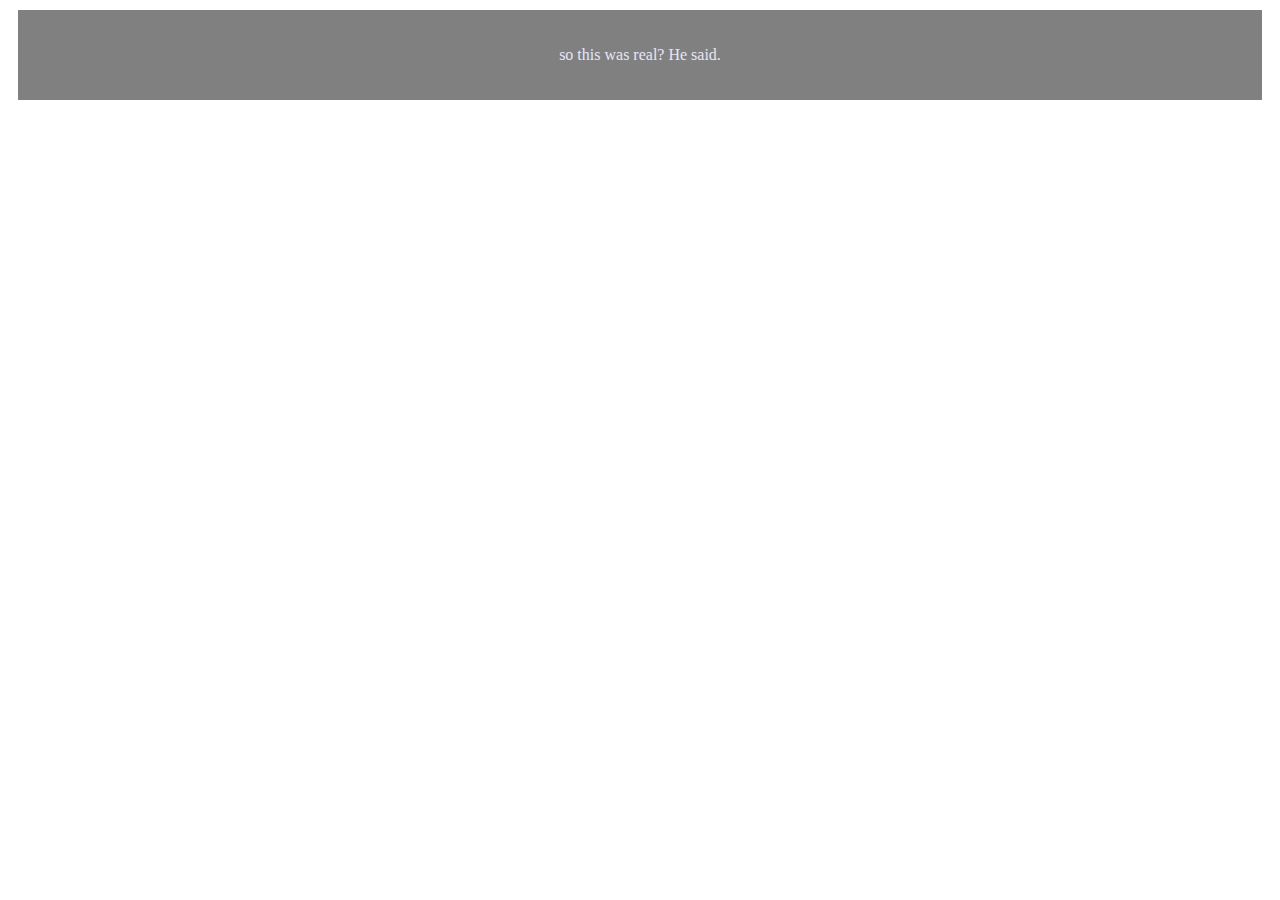
==== TEST1.html @ c53cca6e "test1" ====
<!DOCTYPE html>
<html lang="en">
<head>
    <meta charset="UTF-8">
    <title>Peniel's Choice</title>
    <link rel="stylesheet" href="fortest1.css">
</head>
<body>
    <div class="box box1">
        <center>
            <p class="para1">so this was real? He said.</p>
        </center>
    </div>
</body>
</html>
---- fortest1.css ----
.box{
    background-color: gray;
}
.box1{
    padding: 20px;
    margin: 10px;
}
.para1{
    color: lavender;
}
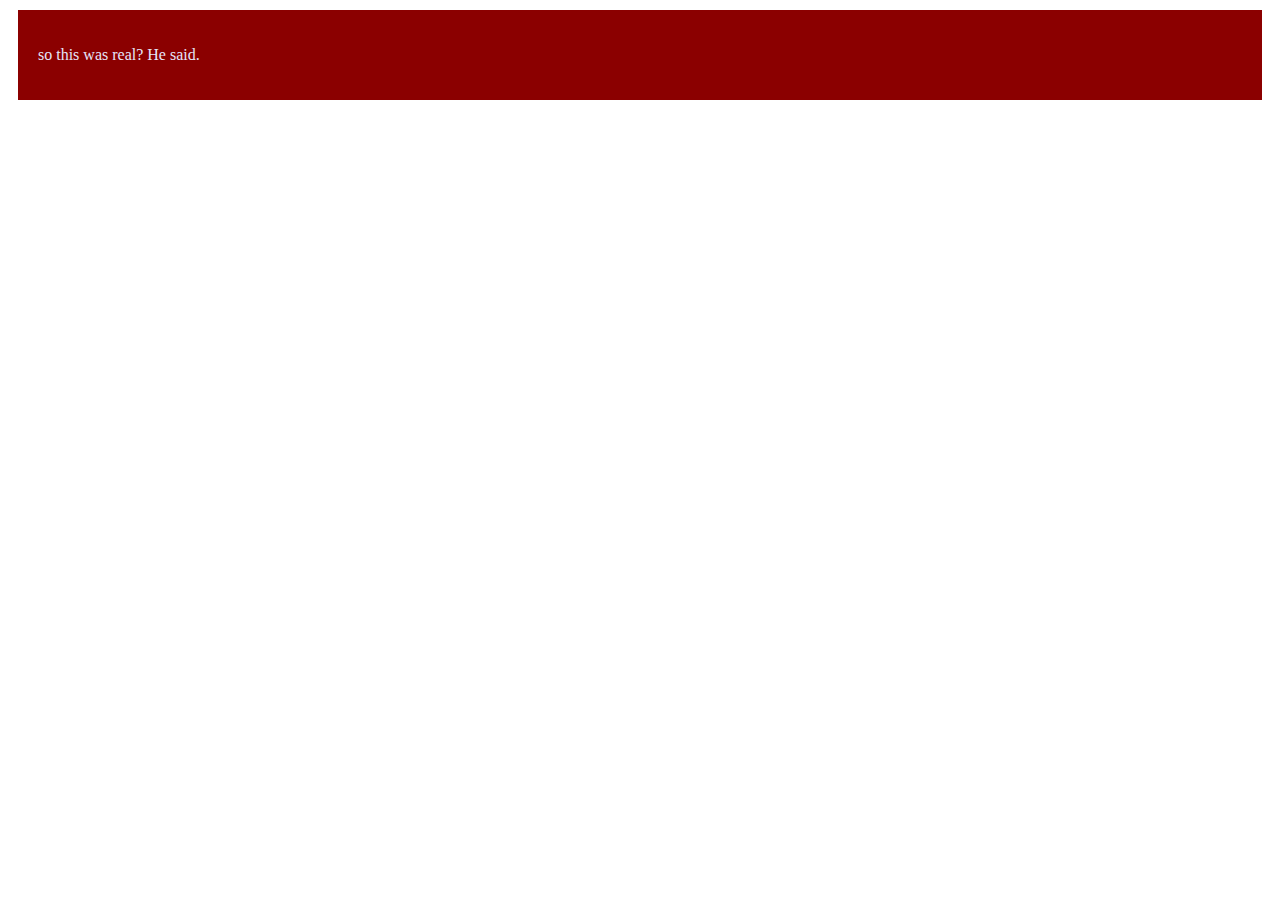
==== commit ffa2b517: "minor changes" ====
--- a/TEST1.html
+++ b/TEST1.html
@@ -7,9 +7,8 @@
 </head>
 <body>
     <div class="box box1">
-        <center>
             <p class="para1">so this was real? He said.</p>
-        </center>
     </div>
 </body>
-</html>+</html>
+
--- a/fortest1.css
+++ b/fortest1.css
@@ -1,5 +1,5 @@
 .box{
-    background-color: gray;
+    background: darkred;
 }
 .box1{
     padding: 20px;
